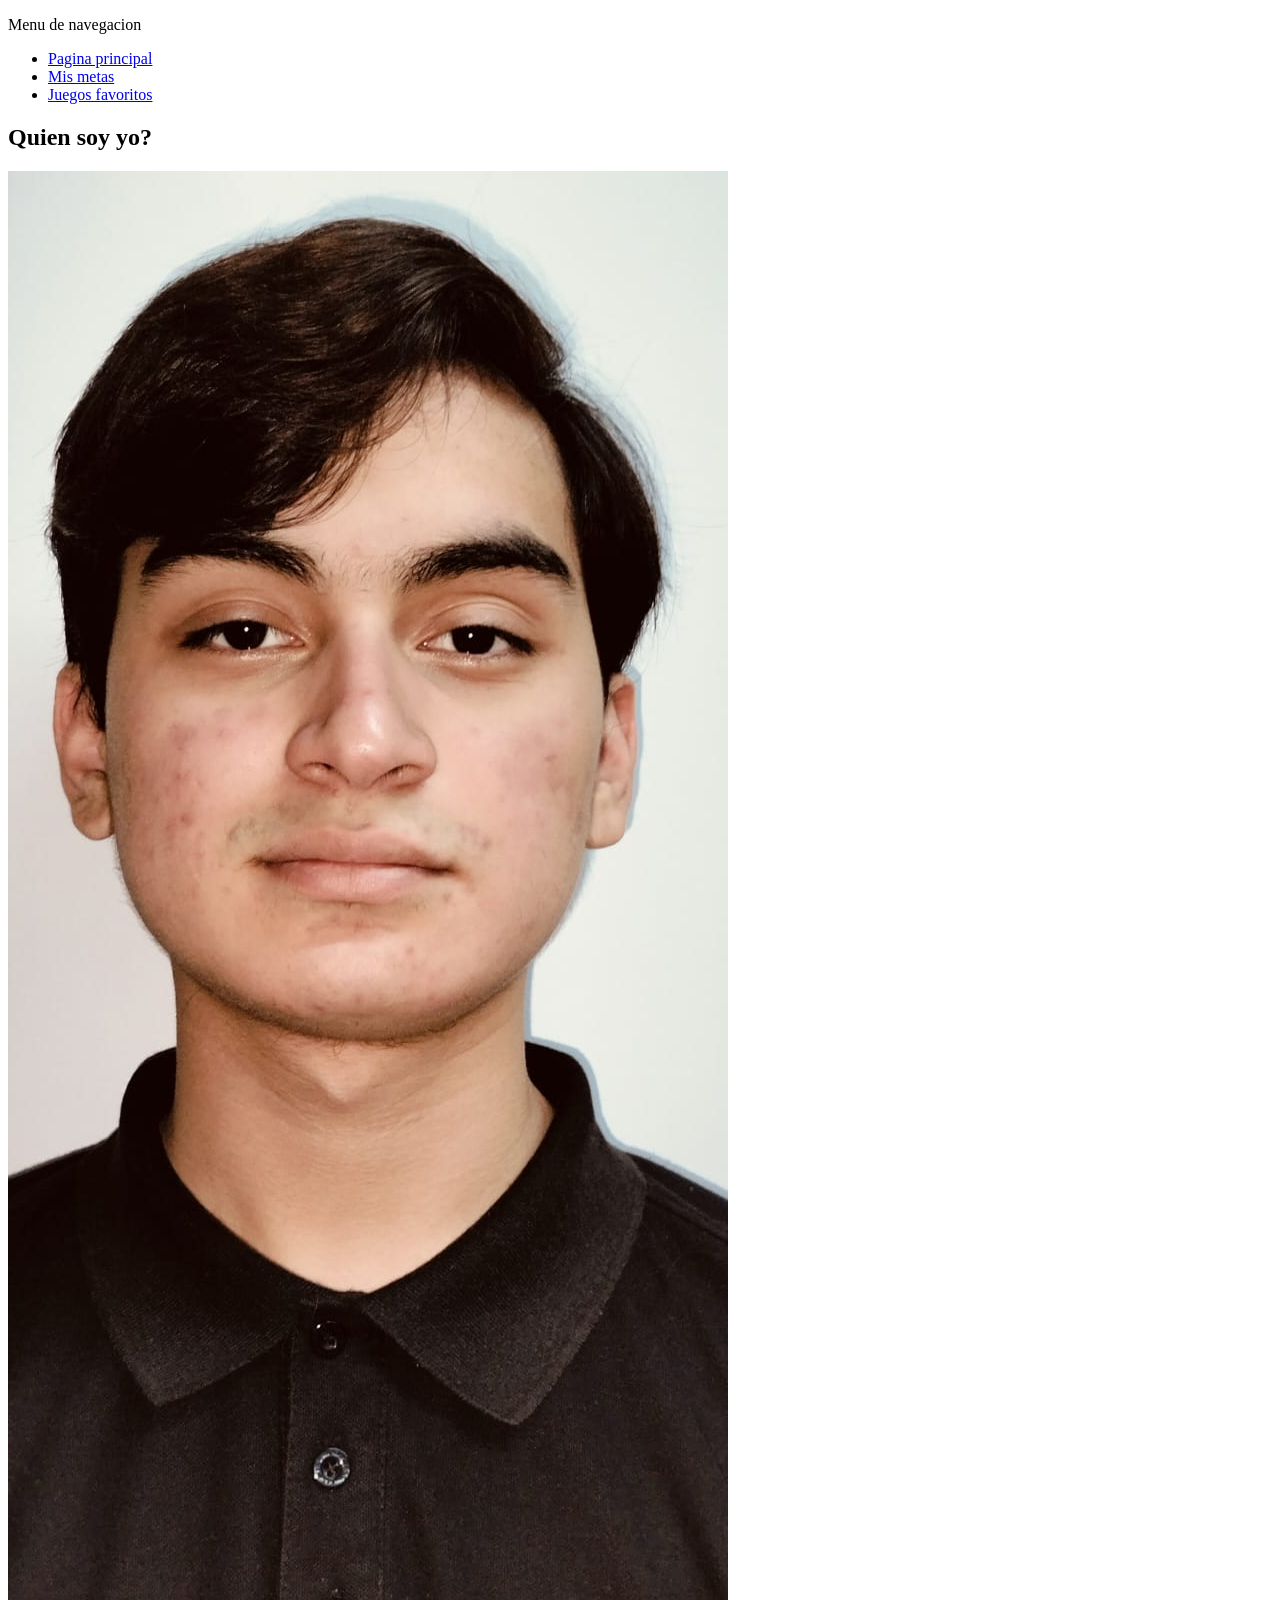
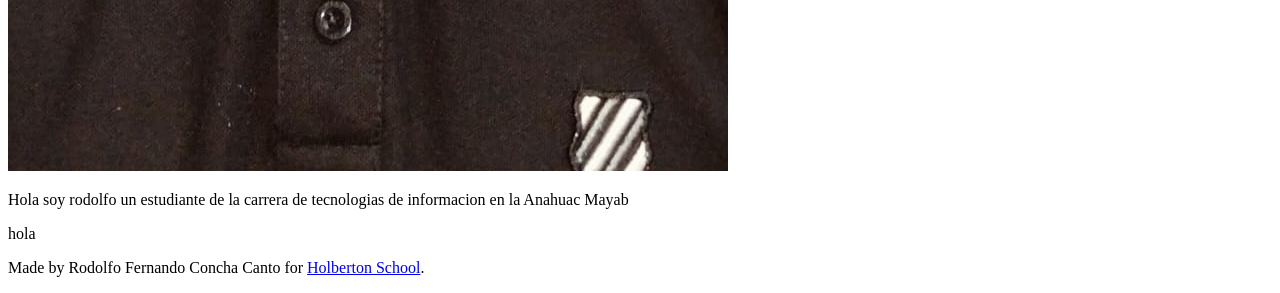
==== index.html @ 9a3cf28c "arregle bugs" ====
<!DOCTYPE html>
<html lang="es">
<head>
  <meta charset="UTF-8">
  <title>Quien soy yo?</title>
</head>
<body>
  <header>
    <p>Menu de navegacion</p>
    <ul>
      <li><a href="index.html">Pagina principal</a></li>
      <li><a href="futuro.html">Mis metas</a></li>
      <li><a href="Juegos.html">Juegos favoritos</a></li>
        </ul>
  </header>
  <main>
    <article>
      <h1>Quien soy yo?</h1>
      <img src="FotioMia.jpeg" alt="Yo">
      <p>Hola soy rodolfo un estudiante de la carrera de tecnologias de informacion en la Anahuac Mayab</p>
    </article>
    <aside>
      <p>hola</p>
    </aside>
  </main>
  <footer>
    <p>Made by Rodolfo Fernando Concha Canto for <a href="https://apply.holbertonschool.com" target="_blank">Holberton School</a>.</p>
  </footer>
</body>
</html>
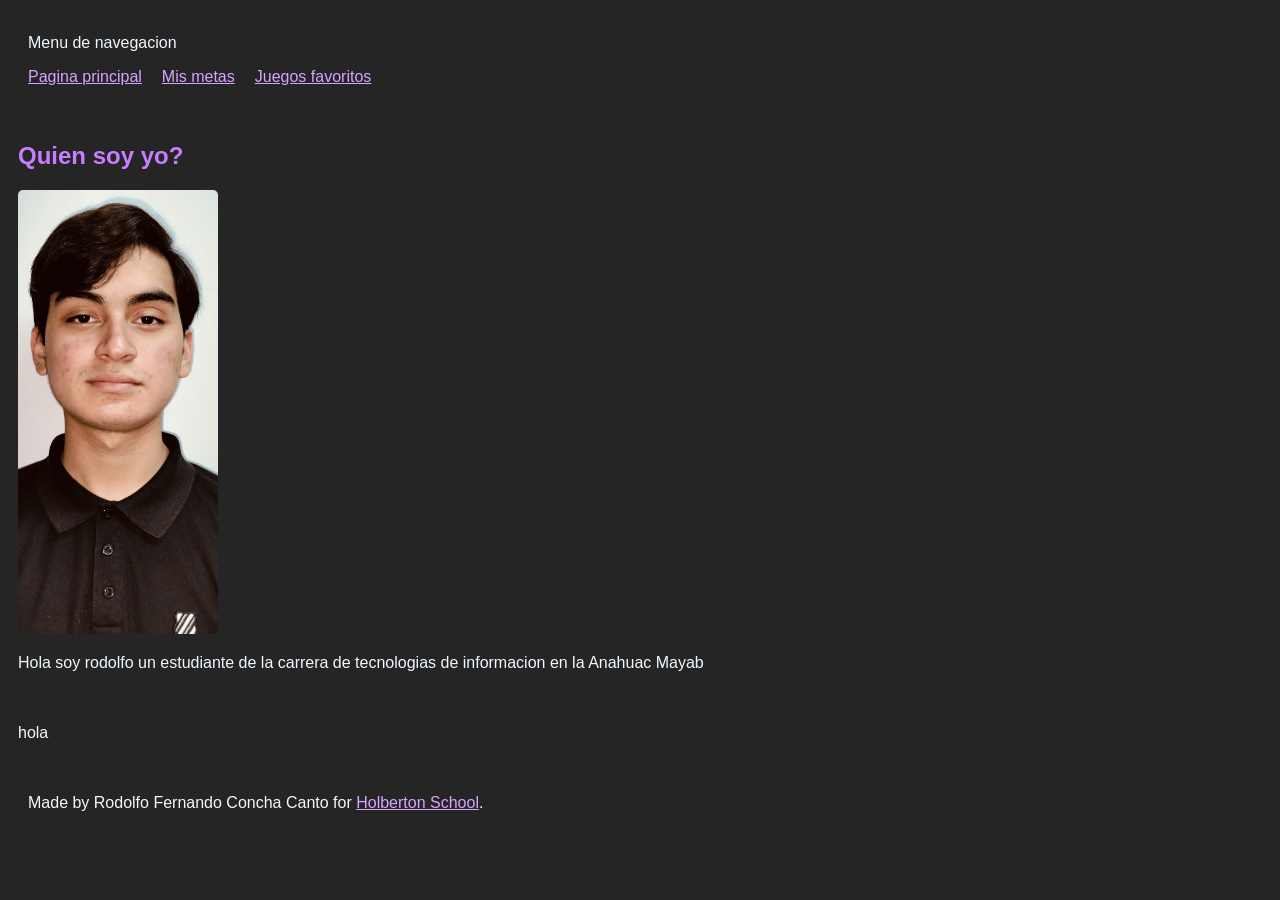
==== commit 35e65fd5: "Implementacion de CSS" ====
--- a/index.html
+++ b/index.html
@@ -2,7 +2,10 @@
 <html lang="es">
 <head>
   <meta charset="UTF-8">
+  <meta name="viewport" content="width=device-width, initial-scale=1">
   <title>Quien soy yo?</title>
+  <link href="styles.css" rel="stylesheet">
+
 </head>
 <body>
   <header>
@@ -16,7 +19,7 @@
   <main>
     <article>
       <h1>Quien soy yo?</h1>
-      <img src="FotioMia.jpeg" alt="Yo">
+      <img src="FotioMia.jpeg" alt="Yo" id="Yo">
       <p>Hola soy rodolfo un estudiante de la carrera de tecnologias de informacion en la Anahuac Mayab</p>
     </article>
     <aside>
--- a/styles.css
+++ b/styles.css
@@ -0,0 +1,55 @@
+
+h1, h2, h3 {
+  color: #c77dff;
+}
+
+a {
+  color: #d9a3ff;
+}
+
+a:hover {
+  color: #ab1cc4b6;
+}
+
+body {
+  display: flex;
+  flex-direction: column;
+  font-family: Arial, sans-serif;
+  background-color: rgb(37, 37, 37);
+}
+
+p {
+    color: aliceblue;
+}
+
+
+#Yo {
+    width: 200px;
+    height: auto;
+    border-radius: 5px;
+}
+
+#Py {
+    width: 400px;
+    height: auto;
+}
+
+article {
+    padding: 10px;;
+}
+
+aside {
+    padding: 10px;
+}
+
+header ul {
+  display: flex;
+  gap: 20px;
+  list-style: none;
+  padding: 0;
+}
+
+header, footer {
+  padding: 10px 20px;
+}
+
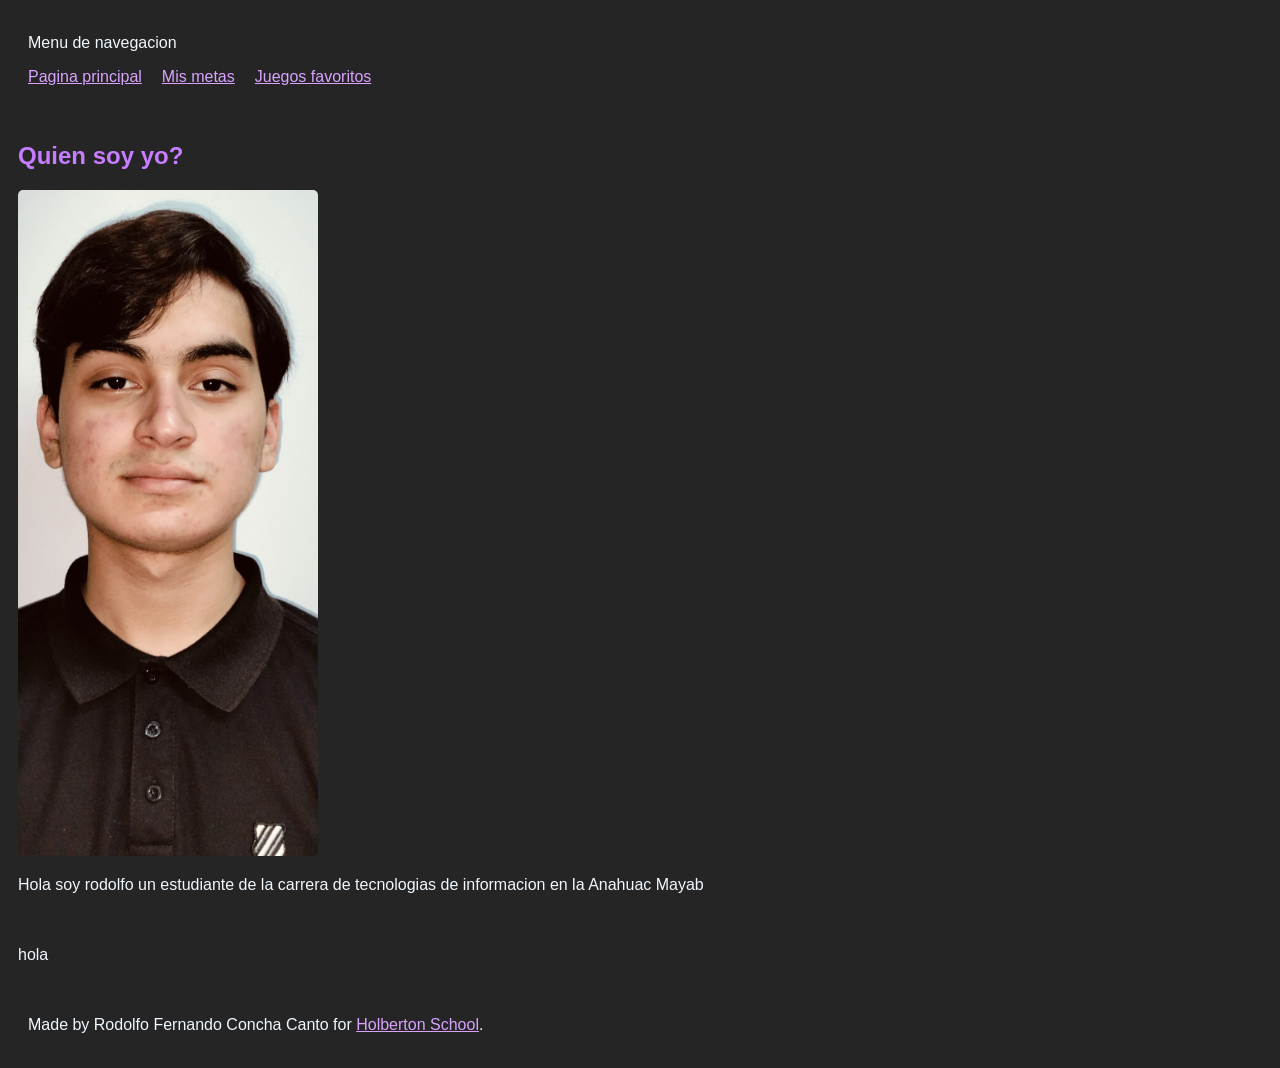
==== commit ca74ec72: "implementacion  de javascript" ====
--- a/index.html
+++ b/index.html
@@ -5,6 +5,8 @@
   <meta name="viewport" content="width=device-width, initial-scale=1">
   <title>Quien soy yo?</title>
   <link href="styles.css" rel="stylesheet">
+  <script src="behaviour.js"></script>
+
 
 </head>
 <body>
--- a/styles.css
+++ b/styles.css
@@ -22,18 +22,6 @@
     color: aliceblue;
 }
 
-
-#Yo {
-    width: 200px;
-    height: auto;
-    border-radius: 5px;
-}
-
-#Py {
-    width: 400px;
-    height: auto;
-}
-
 article {
     padding: 10px;;
 }
@@ -53,3 +41,18 @@
   padding: 10px 20px;
 }
 
+article img {
+  max-width: 300px;   
+  height: auto;
+  border-radius: 5px;
+  cursor: pointer;
+  transition: transform 0.2s ease, max-width 0.2s ease;
+}
+
+article img:hover {
+  transform: scale(1.05);   
+}
+
+article img.small {
+  max-width: 150px;        
+}
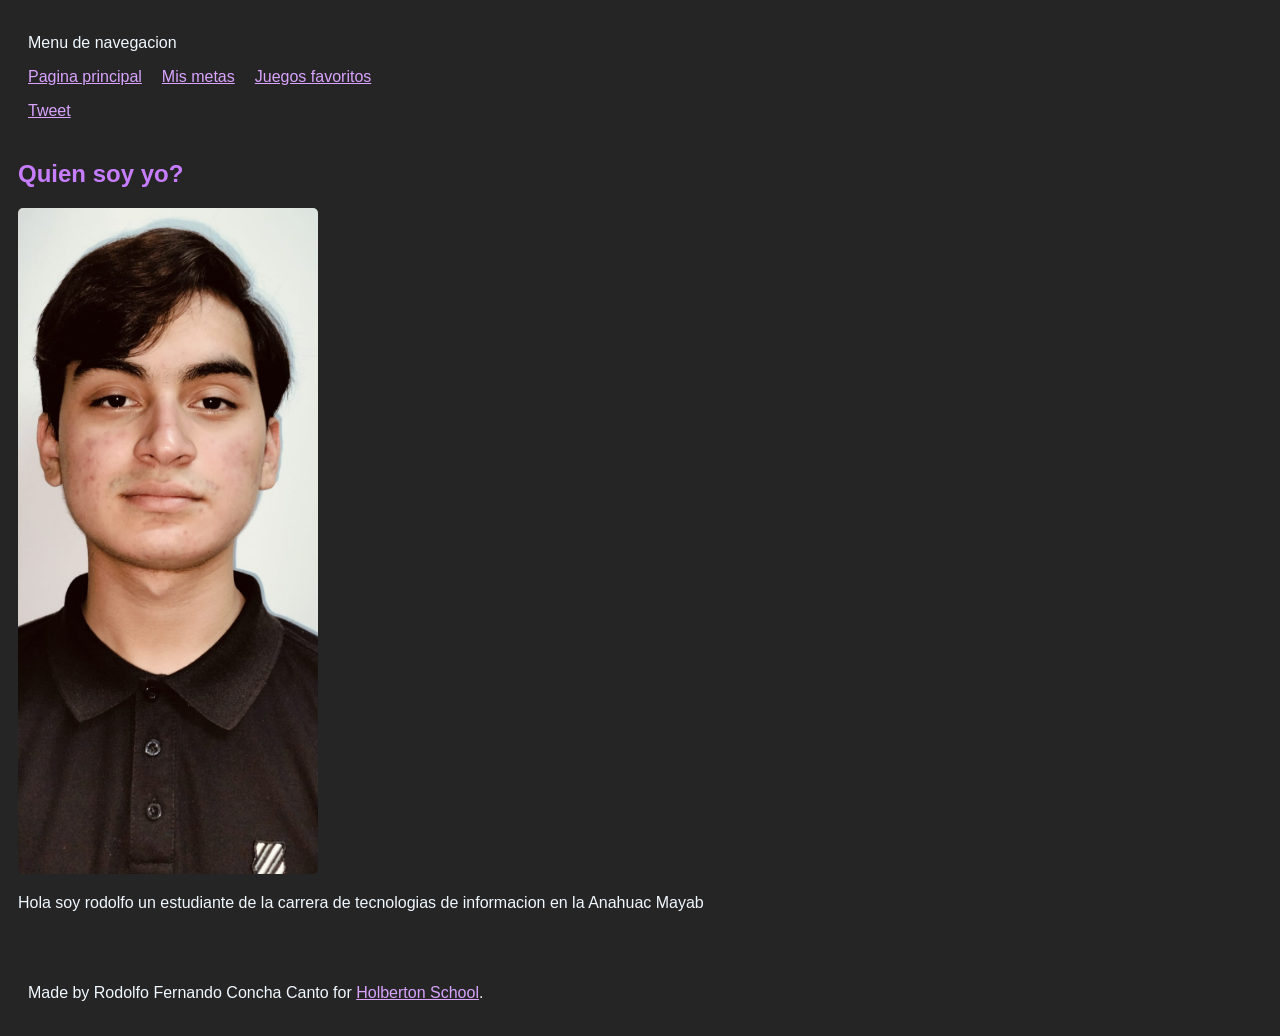
==== commit 1a046055: "Implementacion de Desqus y twitter y facebook" ====
--- a/index.html
+++ b/index.html
@@ -6,7 +6,8 @@
   <title>Quien soy yo?</title>
   <link href="styles.css" rel="stylesheet">
   <script src="behaviour.js"></script>
-
+<script async src="https://platform.twitter.com/widgets.js" charset="utf-8"></script>
+<script async defer crossorigin="anonymous" src="https://connect.facebook.net/en_US/sdk.js#xfbml=1&version=v12.0"></script>
 
 </head>
 <body>
@@ -16,7 +17,11 @@
       <li><a href="index.html">Pagina principal</a></li>
       <li><a href="futuro.html">Mis metas</a></li>
       <li><a href="Juegos.html">Juegos favoritos</a></li>
-        </ul>
+    </ul>
+  <div class="right">
+    <a href="https://twitter.com/share" class="twitter-share-button" data-text="Comparte en Twitter" data-url="https://Rfcc22.github.io/HolbertonProyectoFinal/index.html">Tweet</a>
+    <div class="fb-share-button" data-href="https://Rfcc22.github.io/HolbertonProyectoFinal/index.html" data-layout="button"></div>
+  </div>
   </header>
   <main>
     <article>
@@ -25,7 +30,19 @@
       <p>Hola soy rodolfo un estudiante de la carrera de tecnologias de informacion en la Anahuac Mayab</p>
     </article>
     <aside>
-      <p>hola</p>
+        <div id="disqus_thread"></div>
+        <script>
+            var disqus_config = function () {
+            this.page.url = 'https://Rfcc22.github.io/HolbertonProyectoFinal/index.html';
+            this.page.identifier = 'index';
+            };
+            (function() {
+            var d = document, s = d.createElement('script');
+            s.src = 'https://rfcc.disqus.com/embed.js';
+            s.setAttribute('data-timestamp', +new Date());
+            (d.head || d.body).appendChild(s);
+            })();
+        </script>
     </aside>
   </main>
   <footer>
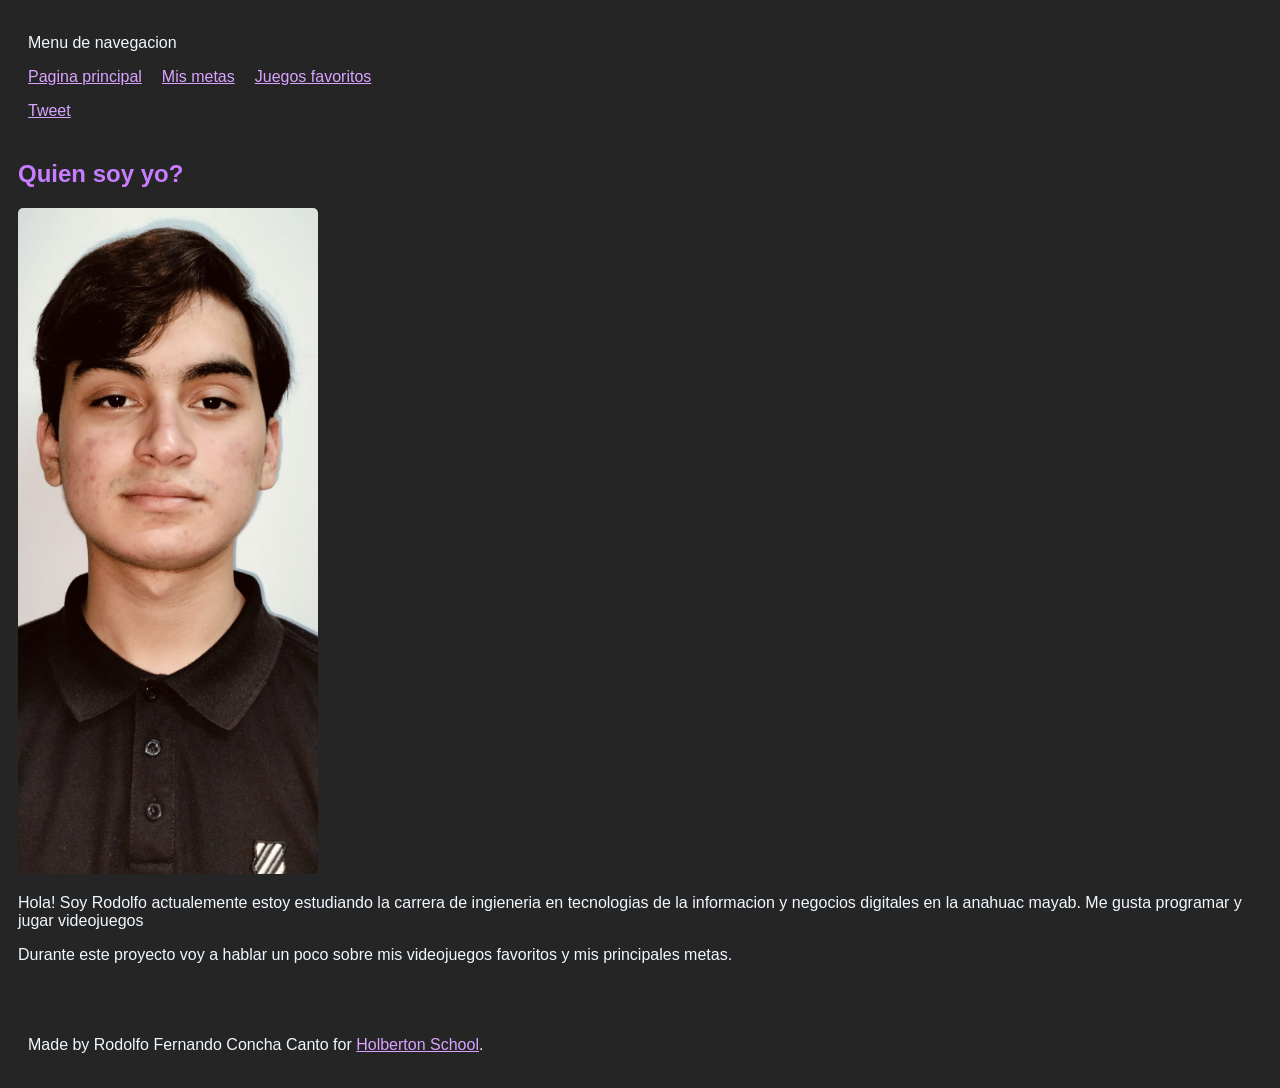
==== commit daad9de1: "Cambios a el texto" ====
--- a/index.html
+++ b/index.html
@@ -16,7 +16,7 @@
     <ul>
       <li><a href="index.html">Pagina principal</a></li>
       <li><a href="futuro.html">Mis metas</a></li>
-      <li><a href="Juegos.html">Juegos favoritos</a></li>
+      <li><a href="juegos.html">Juegos favoritos</a></li>
     </ul>
   <div class="right">
     <a href="https://twitter.com/share" class="twitter-share-button" data-text="Comparte en Twitter" data-url="https://Rfcc22.github.io/HolbertonProyectoFinal/index.html">Tweet</a>
@@ -27,7 +27,8 @@
     <article>
       <h1>Quien soy yo?</h1>
       <img src="FotioMia.jpeg" alt="Yo" id="Yo">
-      <p>Hola soy rodolfo un estudiante de la carrera de tecnologias de informacion en la Anahuac Mayab</p>
+      <p>Hola! Soy Rodolfo actualemente estoy estudiando la carrera de ingieneria en tecnologias de la informacion y negocios digitales en la anahuac mayab. Me gusta programar y jugar videojuegos</p>
+      <p>Durante este proyecto voy a hablar un poco sobre mis videojuegos favoritos y mis principales metas. </p>
     </article>
     <aside>
         <div id="disqus_thread"></div>
--- a/styles.css
+++ b/styles.css
@@ -23,7 +23,7 @@
 }
 
 article {
-    padding: 10px;;
+    padding: 10px;
 }
 
 aside {
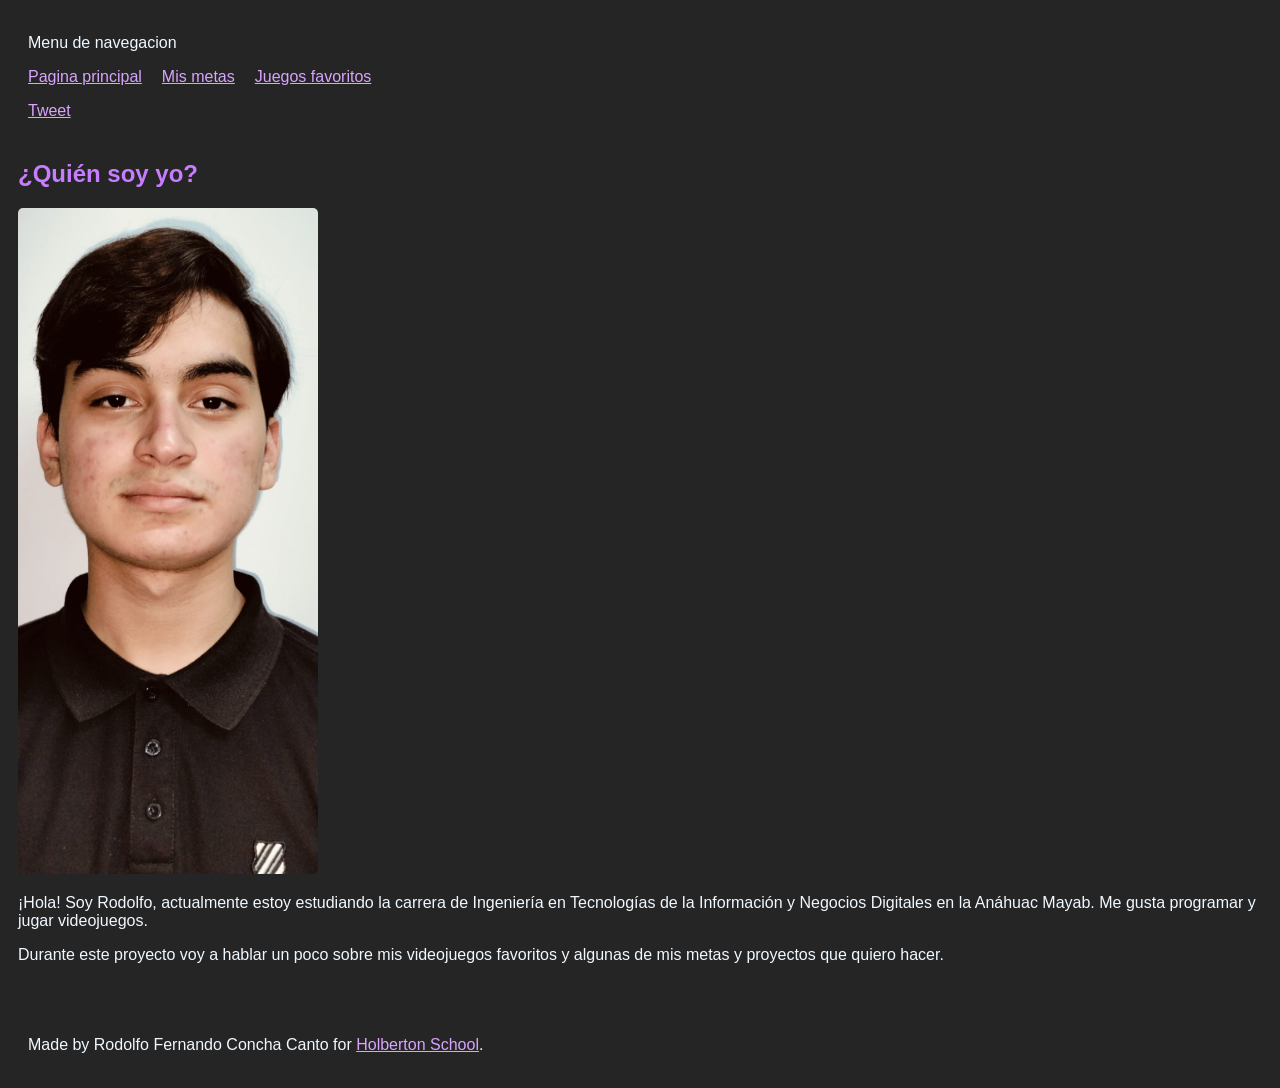
==== commit db77dba3: "Fin del contenido del proyecto" ====
--- a/index.html
+++ b/index.html
@@ -25,10 +25,10 @@
   </header>
   <main>
     <article>
-      <h1>Quien soy yo?</h1>
+      <h1>¿Quién soy yo?</h1>
       <img src="FotioMia.jpeg" alt="Yo" id="Yo">
-      <p>Hola! Soy Rodolfo actualemente estoy estudiando la carrera de ingieneria en tecnologias de la informacion y negocios digitales en la anahuac mayab. Me gusta programar y jugar videojuegos</p>
-      <p>Durante este proyecto voy a hablar un poco sobre mis videojuegos favoritos y mis principales metas. </p>
+      <p>¡Hola! Soy Rodolfo, actualmente estoy estudiando la carrera de Ingeniería en Tecnologías de la Información y Negocios Digitales en la Anáhuac Mayab. Me gusta programar y jugar videojuegos.</p>
+      <p>Durante este proyecto voy a hablar un poco sobre mis videojuegos favoritos y algunas de mis metas y proyectos que quiero hacer. </p>
     </article>
     <aside>
         <div id="disqus_thread"></div>
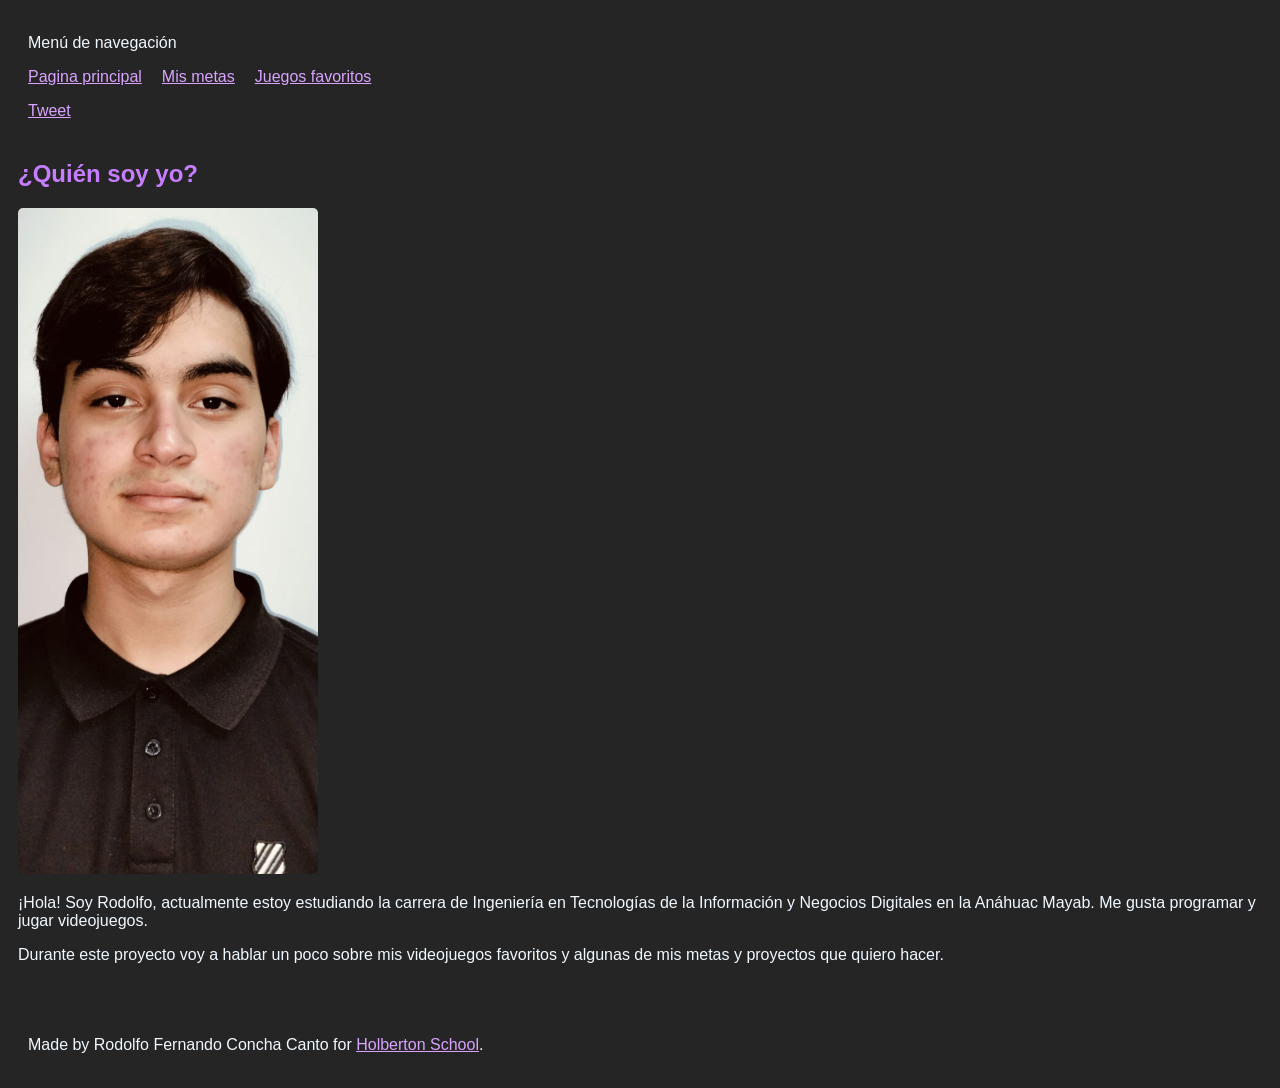
==== commit a771adf3: "Corregi Ortografia" ====
--- a/index.html
+++ b/index.html
@@ -12,7 +12,7 @@
 </head>
 <body>
   <header>
-    <p>Menu de navegacion</p>
+    <p>Menú de navegación</p>
     <ul>
       <li><a href="index.html">Pagina principal</a></li>
       <li><a href="futuro.html">Mis metas</a></li>
